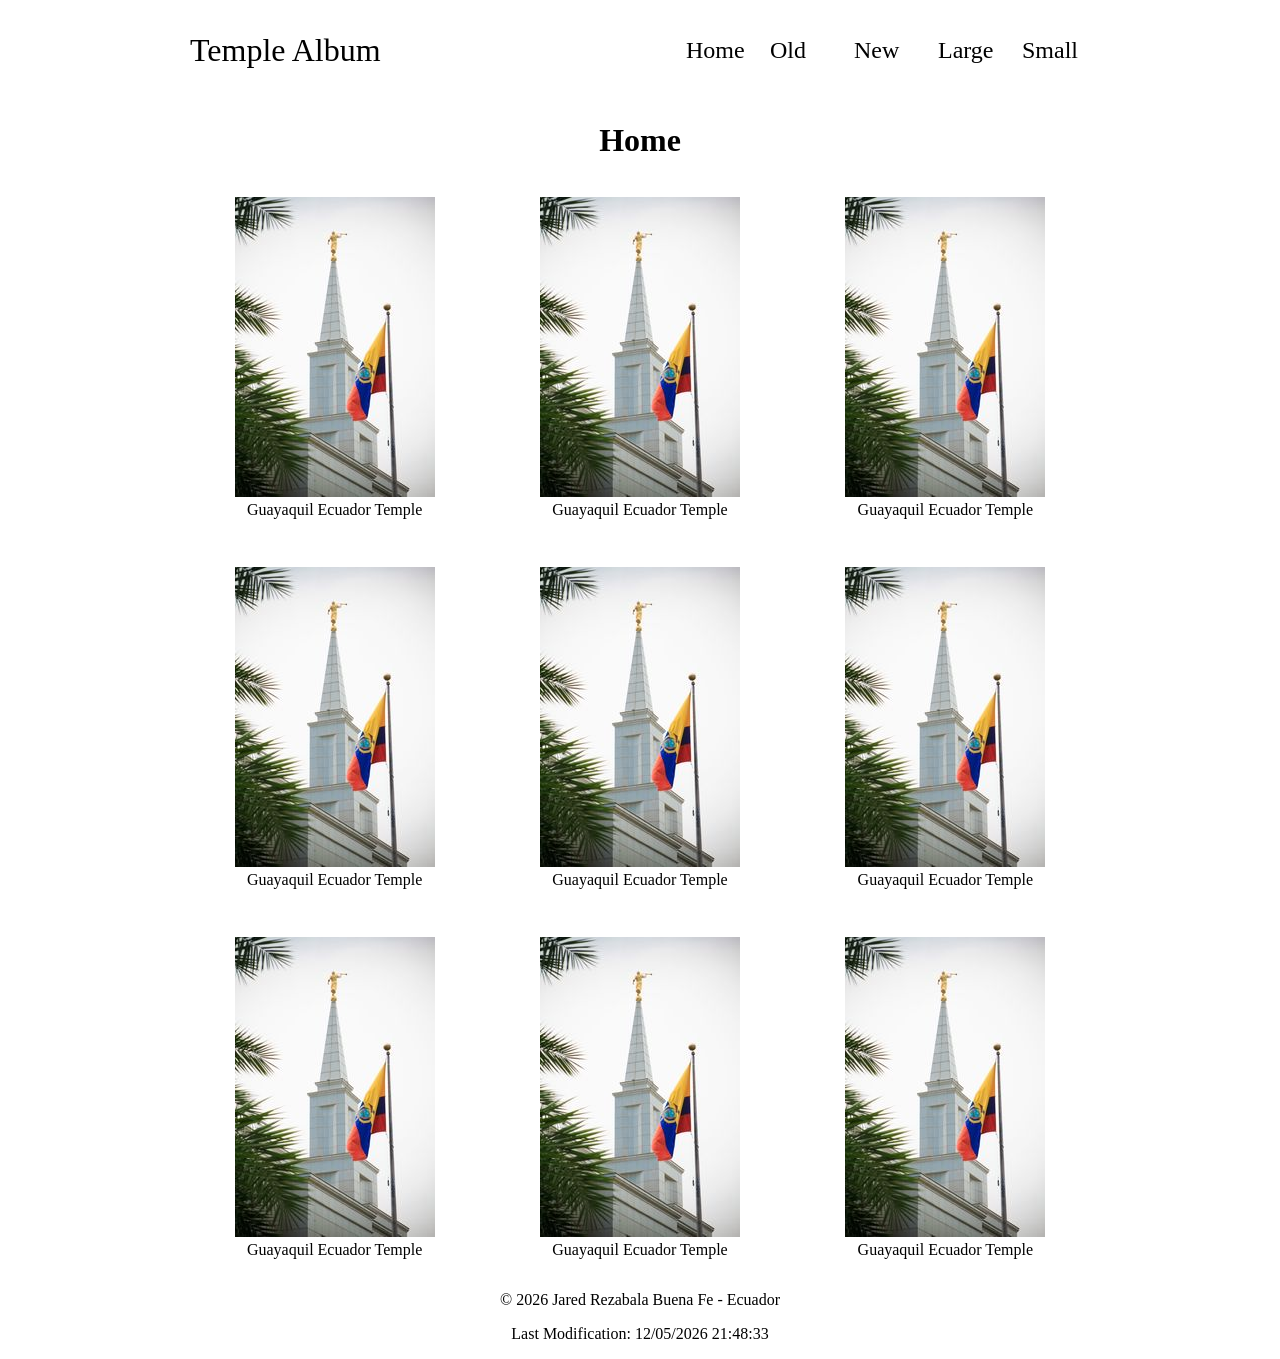
==== temples.html @ 7b45ee84 "week2-learning-activity-v1" ====
<!DOCTYPE html>
<html lang="en">

<head>
    <meta charset="UTF-8">
    <meta name="viewport" content="width=device-width, initial-scale=1.0">
    <title>Temples Page</title>
    <link rel="stylesheet" href="./styles/temples.css">
    <link rel="stylesheet" href="./styles/temples-large.css" media="screen and (min-width: 768px)">
    <link rel="icon" href="./images/favicon.png">
    <script src="./scripts/temples.js" defer></script>
    <script src="./scripts/getdates.js" defer></script>
</head>

<body>
    <header>
        <div class="header-top">
            <span class="header_text">Temple Album</span>
            <button class="hamburger-menu">☰</button>
        </div>
        <nav class="nav-menu">
            <a href="#">Home</a>
            <a href="#">Old</a>
            <a href="#">New</a>
            <a href="#">Large</a>
            <a href="#">Small</a>
        </nav>

    </header>
    <main>
        <h1>Home</h1>
        <section class="temples-gallery">
            <figure>
                <img src="images/guayaquil_ecuador_temple.jpeg" alt="Guayaquil Ecuador Temple">
                <figcaption>Guayaquil Ecuador Temple</figcaption>
            </figure>

            <figure>
                <img src="images/guayaquil_ecuador_temple.jpeg" alt="Guayaquil Ecuador Temple">
                <figcaption>Guayaquil Ecuador Temple</figcaption>
            </figure>

            <figure>
                <img src="images/guayaquil_ecuador_temple.jpeg" alt="Guayaquil Ecuador Temple">
                <figcaption>Guayaquil Ecuador Temple</figcaption>
            </figure>

            <figure>
                <img src="images/guayaquil_ecuador_temple.jpeg" alt="Guayaquil Ecuador Temple">
                <figcaption>Guayaquil Ecuador Temple</figcaption>
            </figure>

            <figure>
                <img src="images/guayaquil_ecuador_temple.jpeg" alt="Guayaquil Ecuador Temple">
                <figcaption>Guayaquil Ecuador Temple</figcaption>
            </figure>

            <figure>
                <img src="images/guayaquil_ecuador_temple.jpeg" alt="Guayaquil Ecuador Temple">
                <figcaption>Guayaquil Ecuador Temple</figcaption>
            </figure>

            <figure>
                <img src="images/guayaquil_ecuador_temple.jpeg" alt="Guayaquil Ecuador Temple">
                <figcaption>Guayaquil Ecuador Temple</figcaption>
            </figure>

            <figure>
                <img src="images/guayaquil_ecuador_temple.jpeg" alt="Guayaquil Ecuador Temple">
                <figcaption>Guayaquil Ecuador Temple</figcaption>
            </figure>

            <figure>
                <img src="images/guayaquil_ecuador_temple.jpeg" alt="Guayaquil Ecuador Temple">
                <figcaption>Guayaquil Ecuador Temple</figcaption>
            </figure>
        </section>
    </main>
    <footer>
        <p>
            <span id="currentyear"></span>
            <span>Jared Rezabala</span>
            <span>Buena Fe - Ecuador</span>
        </p>
        <p id="lastModified"></p>
    </footer>
</body>

</html>
---- styles/temples.css ----
body {
    max-width: 700px;
    margin: 0;
}

header {
    display: block;
}

.header-top {
    display: flex;
    justify-content: space-between;
    align-items: center;
    margin-top: 1rem;
    padding: 0 1rem;
}

.nav-menu {
    display: none;
    flex-direction: column;
    gap: 1rem;
    width: 100%;
    background-color: #f5f5f5;
    padding: 0.5rem 0;
}

.nav-menu a {
    text-decoration: none;
    padding: 1rem;
    color: black;
    width: 100%;
    text-align: center;
}

.hamburger-menu {
    font-size: 2rem;
    background: none;
    border: none;
    cursor: pointer;
}

.nav-menu.open {
    display: flex;
}

.header_text {
    font-size: 2rem;
}

h1 {
    text-align: center;
}

.temples-gallery {
    display: grid;
    grid-template-columns: 1fr;
    align-items: center;
    gap: 1rem;
}

.temples-gallery figure {
    text-align: center;
}

footer {
    text-align: center;
}
---- styles/temples-large.css ----
body {
    max-width: 900px;
    margin: 0 auto;
}

header {
    display: flex;
    justify-content: flex-start;
    align-items: center;
    padding: 2rem 0;
    gap: 2rem;

}

.header_text {
    white-space: nowrap;
    flex-shrink: 0;
    font-size: 2rem;
}

.header-top {
    display: flex;
    justify-content: flex-start;
    align-items: center;
    margin-top: 0;
    padding: 0;
    gap: 2rem;
}

.nav-menu {
    display: flex !important;
    flex-direction: row;
    justify-content: flex-end;
    gap: 0.5rem;
    background: none;
    padding: 0;
}

.nav-menu a {
    width: 60px;
    padding: 0 0.5rem;
    font-size: 1.5rem;
    text-align: left;
}

.hamburger-menu {
    display: none;
}

.temples-gallery {
    grid-template-columns: repeat(3, 1fr);
    justify-items: center;
}
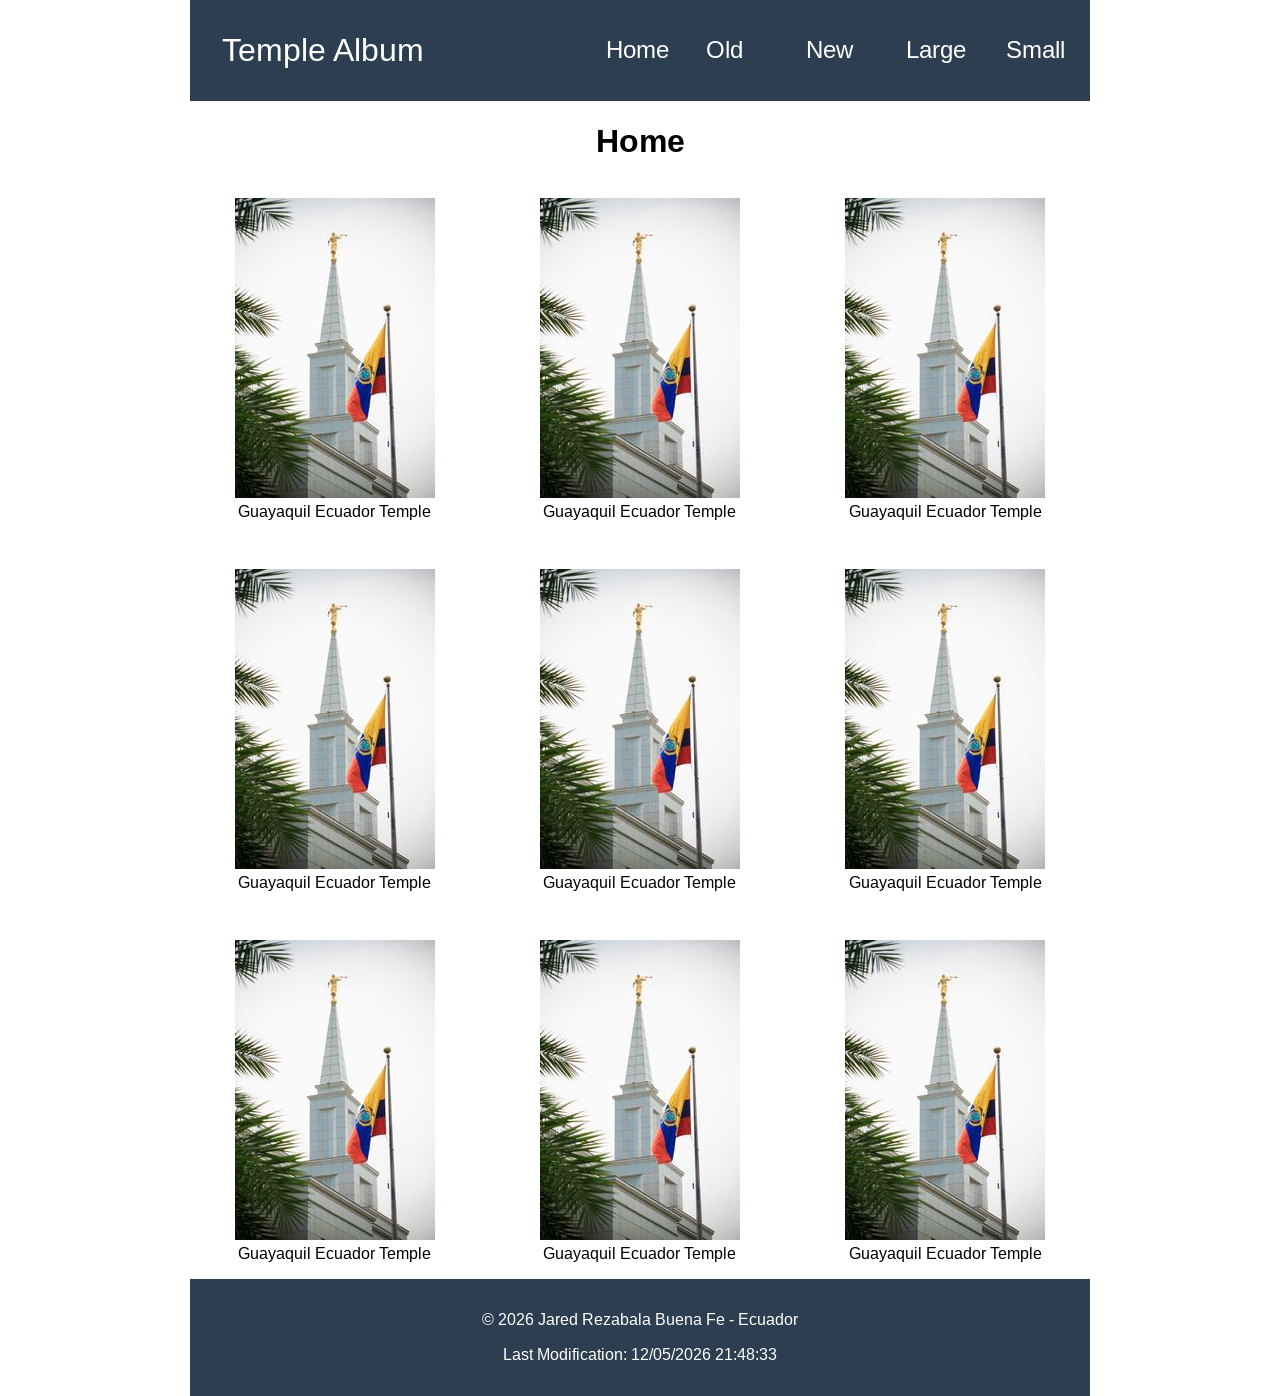
==== commit b73c9f90: "week2-learning-act-styling-audti-checks" ====
--- a/temples.html
+++ b/temples.html
@@ -4,12 +4,20 @@
 <head>
     <meta charset="UTF-8">
     <meta name="viewport" content="width=device-width, initial-scale=1.0">
-    <title>Temples Page</title>
+    <title>Temple Album - Temple Gallery</title>
+    <meta name="description"
+        content="Explore a collection of temples around the world, including images and information about each temple.">
+    <meta name="author" content="Jared Rezabala">
     <link rel="stylesheet" href="./styles/temples.css">
     <link rel="stylesheet" href="./styles/temples-large.css" media="screen and (min-width: 768px)">
     <link rel="icon" href="./images/favicon.png">
     <script src="./scripts/temples.js" defer></script>
     <script src="./scripts/getdates.js" defer></script>
+    <link rel="preconnect" href="https://fonts.googleapis.com">
+    <link rel="preconnect" href="https://fonts.gstatic.com" crossorigin>
+    <link
+        href="https://fonts.googleapis.com/css2?family=Arimo:ital,wght@0,400..700;1,400..700&family=Montserrat:ital,wght@0,100..900;1,100..900&display=swap"
+        rel="stylesheet">
 </head>
 
 <body>
--- a/styles/temples.css
+++ b/styles/temples.css
@@ -5,14 +5,14 @@
 
 header {
     display: block;
+    background-color: #2c3e50;
 }
 
 .header-top {
     display: flex;
     justify-content: space-between;
     align-items: center;
-    margin-top: 1rem;
-    padding: 0 1rem;
+    padding: 1rem;
 }
 
 .nav-menu {
@@ -20,23 +20,27 @@
     flex-direction: column;
     gap: 1rem;
     width: 100%;
-    background-color: #f5f5f5;
+    background-color: #2c3e50;
     padding: 0.5rem 0;
 }
 
 .nav-menu a {
     text-decoration: none;
-    padding: 1rem;
-    color: black;
+    padding: 1rem 0;
+    color: white;
     width: 100%;
     text-align: center;
+    font-family: "Arimo", sans-serif;
 }
-
+.nav-menu a:hover{
+    text-decoration: underline;
+}
 .hamburger-menu {
     font-size: 2rem;
     background: none;
     border: none;
     cursor: pointer;
+    color: white;
 }
 
 .nav-menu.open {
@@ -45,10 +49,13 @@
 
 .header_text {
     font-size: 2rem;
+    color: white;
+    font-family: "Arimo", sans-serif;
 }
 
 h1 {
     text-align: center;
+    font-family: "Arimo", sans-serif;
 }
 
 .temples-gallery {
@@ -60,8 +67,16 @@
 
 .temples-gallery figure {
     text-align: center;
+    font-family: "Arimo", sans-serif;
 }
 
 footer {
     text-align: center;
+    background-color: #2c3e50;
+    padding: 1rem;
+}
+footer p {
+    color: white;
+    margin-top: 15px;
+    font-family: "Arimo", sans-serif;
 }
--- a/styles/temples-large.css
+++ b/styles/temples-large.css
@@ -8,7 +8,7 @@
     justify-content: flex-start;
     align-items: center;
     padding: 2rem 0;
-    gap: 2rem;
+    /* gap: 2rem; */
 
 }
 
@@ -16,6 +16,7 @@
     white-space: nowrap;
     flex-shrink: 0;
     font-size: 2rem;
+    margin-left: 2rem;
 }
 
 .header-top {
@@ -41,6 +42,7 @@
     padding: 0 0.5rem;
     font-size: 1.5rem;
     text-align: left;
+    margin-right: 1rem;
 }
 
 .hamburger-menu {
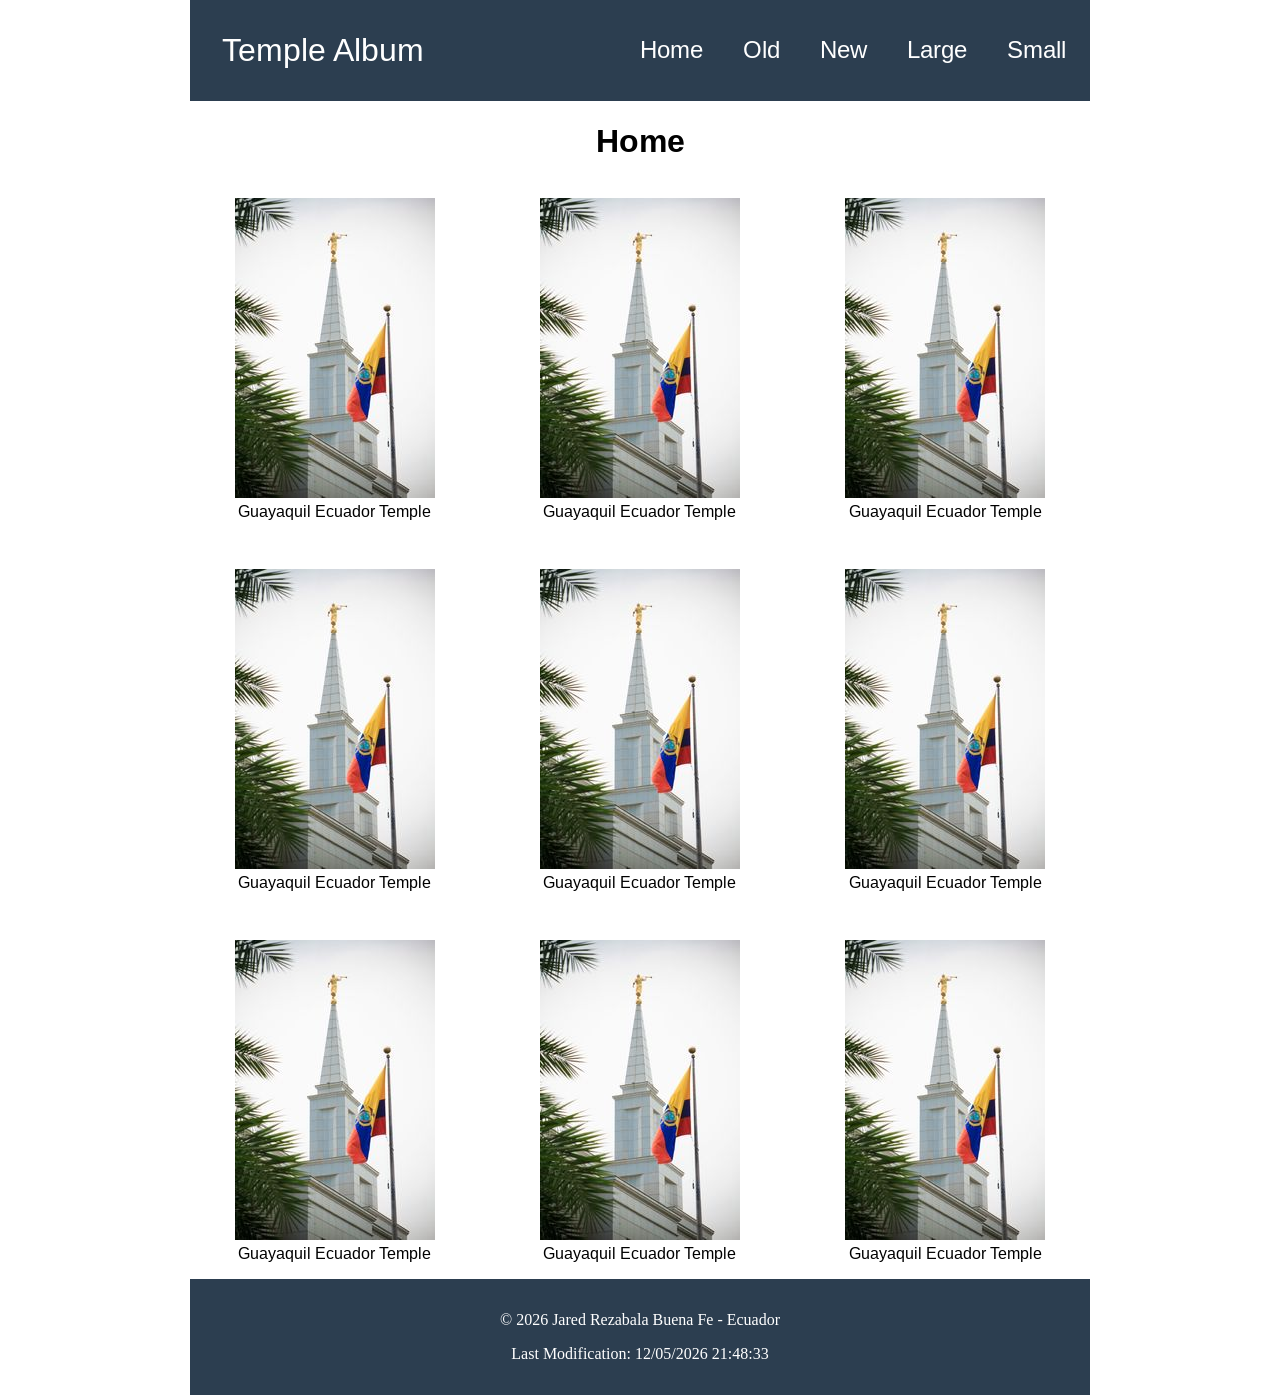
==== commit 94064481: "temples-page-audit-checks1" ====
--- a/temples.html
+++ b/temples.html
@@ -9,7 +9,7 @@
         content="Explore a collection of temples around the world, including images and information about each temple.">
     <meta name="author" content="Jared Rezabala">
     <link rel="stylesheet" href="./styles/temples.css">
-    <link rel="stylesheet" href="./styles/temples-large.css" media="screen and (min-width: 768px)">
+    <link rel="stylesheet" href="./styles/temples-large.css">
     <link rel="icon" href="./images/favicon.png">
     <script src="./scripts/temples.js" defer></script>
     <script src="./scripts/getdates.js" defer></script>
--- a/styles/temples.css
+++ b/styles/temples.css
@@ -1,3 +1,4 @@
+/* temples.css - Mobile View (default) */
 body {
     max-width: 700px;
     margin: 0;
@@ -13,6 +14,22 @@
     justify-content: space-between;
     align-items: center;
     padding: 1rem;
+}
+
+.header_text {
+    font-size: 2rem;
+    color: white;
+    font-family: "Arimo", sans-serif;
+    white-space: nowrap;
+    flex-shrink: 0;
+}
+
+.hamburger-menu {
+    font-size: 2rem;
+    background: none;
+    border: none;
+    cursor: pointer;
+    color: white;
 }
 
 .nav-menu {
@@ -32,25 +49,13 @@
     text-align: center;
     font-family: "Arimo", sans-serif;
 }
-.nav-menu a:hover{
+
+.nav-menu a:hover {
     text-decoration: underline;
-}
-.hamburger-menu {
-    font-size: 2rem;
-    background: none;
-    border: none;
-    cursor: pointer;
-    color: white;
 }
 
 .nav-menu.open {
     display: flex;
-}
-
-.header_text {
-    font-size: 2rem;
-    color: white;
-    font-family: "Arimo", sans-serif;
 }
 
 h1 {
@@ -61,8 +66,8 @@
 .temples-gallery {
     display: grid;
     grid-template-columns: 1fr;
+    gap: 1rem;
     align-items: center;
-    gap: 1rem;
 }
 
 .temples-gallery figure {
@@ -74,9 +79,5 @@
     text-align: center;
     background-color: #2c3e50;
     padding: 1rem;
-}
-footer p {
     color: white;
-    margin-top: 15px;
-    font-family: "Arimo", sans-serif;
 }
--- a/styles/temples-large.css
+++ b/styles/temples-large.css
@@ -1,55 +1,52 @@
-body {
-    max-width: 900px;
-    margin: 0 auto;
-}
+@media screen and (min-width: 768px) {
+    body {
+        max-width: 900px;
+        margin: 0 auto;
+    }
 
-header {
-    display: flex;
-    justify-content: flex-start;
-    align-items: center;
-    padding: 2rem 0;
-    /* gap: 2rem; */
+    header {
+        display: flex;
+        justify-content: flex-start;
+        align-items: center;
+        padding: 2rem 0;
+    }
 
-}
+    .header-top {
+        justify-content: flex-start;
+        gap: 2rem;
+        padding: 0;
+    }
 
-.header_text {
-    white-space: nowrap;
-    flex-shrink: 0;
-    font-size: 2rem;
-    margin-left: 2rem;
-}
+    .header_text {
+        font-size: 2rem;
+        white-space: nowrap;
+        flex-shrink: 0;
+        margin-left: 2rem;
+    }
 
-.header-top {
-    display: flex;
-    justify-content: flex-start;
-    align-items: center;
-    margin-top: 0;
-    padding: 0;
-    gap: 2rem;
-}
+    .hamburger-menu {
+        display: none;
+    }
 
-.nav-menu {
-    display: flex !important;
-    flex-direction: row;
-    justify-content: flex-end;
-    gap: 0.5rem;
-    background: none;
-    padding: 0;
-}
+    .nav-menu {
+        display: flex !important;
+        flex-direction: row;
+        justify-content: flex-end;
+        gap: 0.5rem;
+        background: none;
+        padding: 0;
+    }
 
-.nav-menu a {
-    width: 60px;
-    padding: 0 0.5rem;
-    font-size: 1.5rem;
-    text-align: left;
-    margin-right: 1rem;
-}
+    .nav-menu a {
+        width: auto;
+        padding: 0 0.5rem;
+        font-size: 1.5rem;
+        margin-right: 1rem;
+        text-align: left;
+    }
 
-.hamburger-menu {
-    display: none;
-}
-
-.temples-gallery {
-    grid-template-columns: repeat(3, 1fr);
-    justify-items: center;
+    .temples-gallery {
+        grid-template-columns: repeat(3, 1fr);
+        justify-items: center;
+    }
 }
